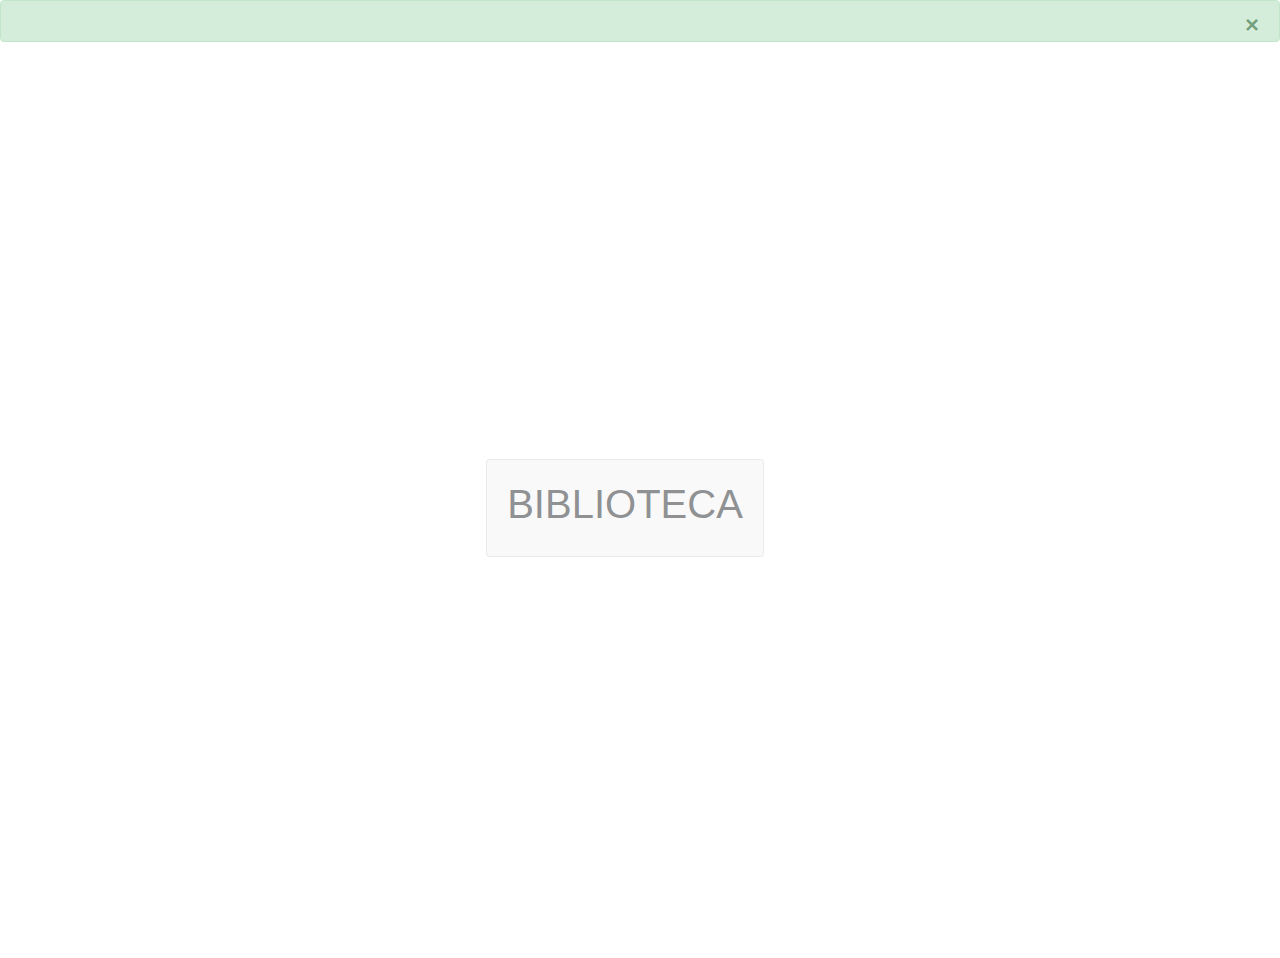
==== src/main/resources/templates/index.html @ 478e7f47 "first commit" ====
<!DOCTYPE html>
<html xmlns:th="http://www.thymeleaf.org">
    <head>
        <meta charset="UTF-8">
        <meta http-equiv="X-UA-Compatible" content="IE=edge">
        <meta name="viewport" content="width=device-width, initial-scale=1.0">
        <title>Inicio</title>
        <link rel="stylesheet" href="https://cdn.jsdelivr.net/npm/bootstrap@4.5.3/dist/css/bootstrap.min.css" integrity="sha384-
              TX8t27EcRE3e/ihU7zmQxVncDAy5uIKz4rEkgIXeMed4M0jlfIDPvg6uqKI2xXr2" crossorigin="anonymous">
        <link rel="stylesheet" href="css/index-1.css">
        <link rel="shortcut icon" href="imagenes/libro.png">

    </head>
    <body id="principal">
        <div th:replace="libroForm :: navbar"></div>
        <div th:if="${mensaje != null}" class="alert alert-success alert-dismissible fade show" role="alert" ><p th:text="${mensaje}" ></p>
            <button type="button" class="close" data-dismiss="alert" aria-label="Close">
                <span aria-hidden="true">&times;</span>
            </button>
        </div>
        <!--<div>
            <img src="../img/bookstore-buenosaires-argentina.jpg">
        </div>-->
        <div class="vh-100 row align-items-center justify-content-center col-auto">
            <div class="card text-center" style="background-color: whitesmoke; position: relative; opacity: 50%">
                <div class="card-body">
                    <h1>BIBLIOTECA</h1>
                </div>
            </div>
        </div>
        <script src="https://code.jquery.com/jquery-3.5.1.slim.min.js" integrity="sha384-
        DfXdz2htPH0lsSSs5nCTpuj/zy4C+OGpamoFVy38MVBnE+IbbVYUew+OrCXaRkfj" crossorigin="anonymous"></script>
        <script src="https://cdn.jsdelivr.net/npm/bootstrap@4.5.3/dist/js/bootstrap.bundle.min.js" integrity="sha384-
        ho+j7jyWK8fNQe+A12Hb8AhRq26LrZ/JpcUGGOn+Y7RsweNrtN/tE3MoK7ZeZDyx" crossorigin="anonymous"></script>
    </body>
</html>
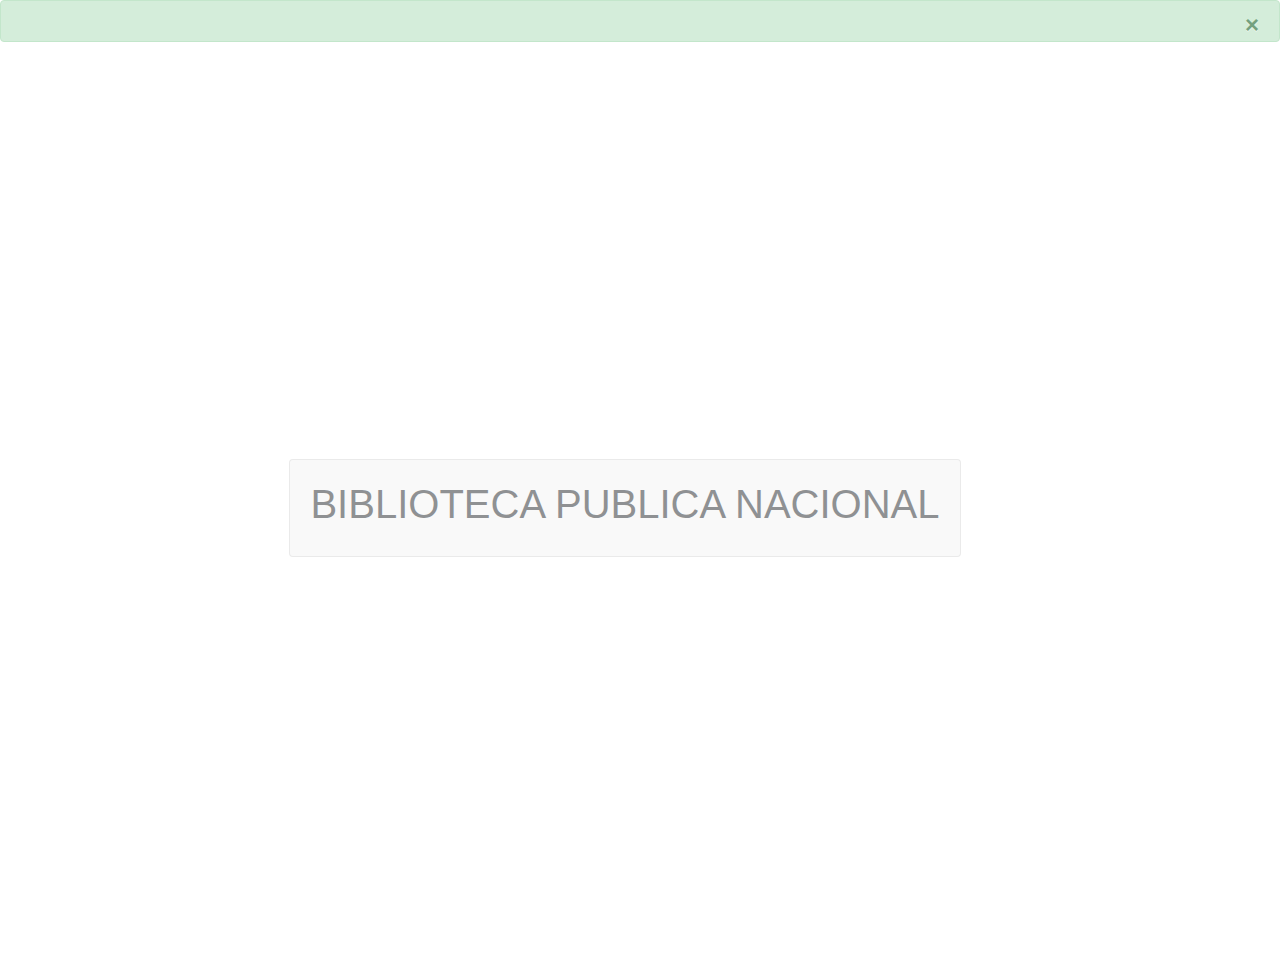
==== commit 556f5e28: "second commit" ====
--- a/src/main/resources/templates/index.html
+++ b/src/main/resources/templates/index.html
@@ -9,7 +9,6 @@
               TX8t27EcRE3e/ihU7zmQxVncDAy5uIKz4rEkgIXeMed4M0jlfIDPvg6uqKI2xXr2" crossorigin="anonymous">
         <link rel="stylesheet" href="css/index-1.css">
         <link rel="shortcut icon" href="imagenes/libro.png">
-
     </head>
     <body id="principal">
         <div th:replace="libroForm :: navbar"></div>
@@ -24,7 +23,7 @@
         <div class="vh-100 row align-items-center justify-content-center col-auto">
             <div class="card text-center" style="background-color: whitesmoke; position: relative; opacity: 50%">
                 <div class="card-body">
-                    <h1>BIBLIOTECA</h1>
+                    <h1>BIBLIOTECA PUBLICA NACIONAL</h1>
                 </div>
             </div>
         </div>
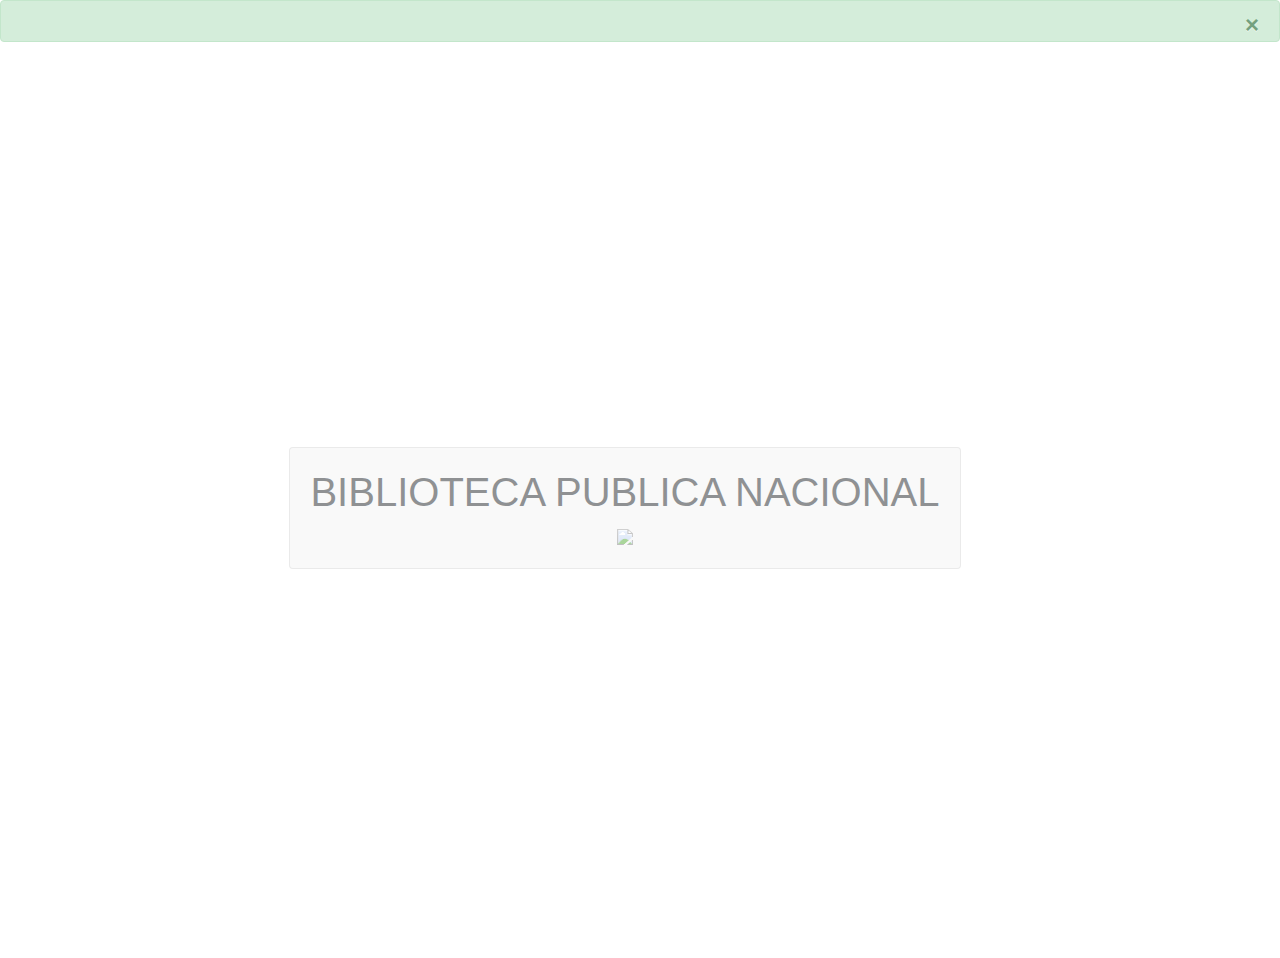
==== commit 0792231b: "V3" ====
--- a/src/main/resources/templates/index.html
+++ b/src/main/resources/templates/index.html
@@ -7,8 +7,8 @@
         <title>Inicio</title>
         <link rel="stylesheet" href="https://cdn.jsdelivr.net/npm/bootstrap@4.5.3/dist/css/bootstrap.min.css" integrity="sha384-
               TX8t27EcRE3e/ihU7zmQxVncDAy5uIKz4rEkgIXeMed4M0jlfIDPvg6uqKI2xXr2" crossorigin="anonymous">
-        <link rel="stylesheet" href="css/index-1.css">
-        <link rel="shortcut icon" href="imagenes/libro.png">
+        <link rel="stylesheet" href="/css/index-1.css">
+        <link rel="shortcut icon" href="/imagenes/libro.png">
     </head>
     <body id="principal">
         <div th:replace="libroForm :: navbar"></div>
@@ -17,13 +17,12 @@
                 <span aria-hidden="true">&times;</span>
             </button>
         </div>
-        <!--<div>
-            <img src="../img/bookstore-buenosaires-argentina.jpg">
-        </div>-->
+
         <div class="vh-100 row align-items-center justify-content-center col-auto">
             <div class="card text-center" style="background-color: whitesmoke; position: relative; opacity: 50%">
                 <div class="card-body">
                     <h1>BIBLIOTECA PUBLICA NACIONAL</h1>
+                    <img src="/img/bookstore-buenosaires-argentina.jpg">
                 </div>
             </div>
         </div>
